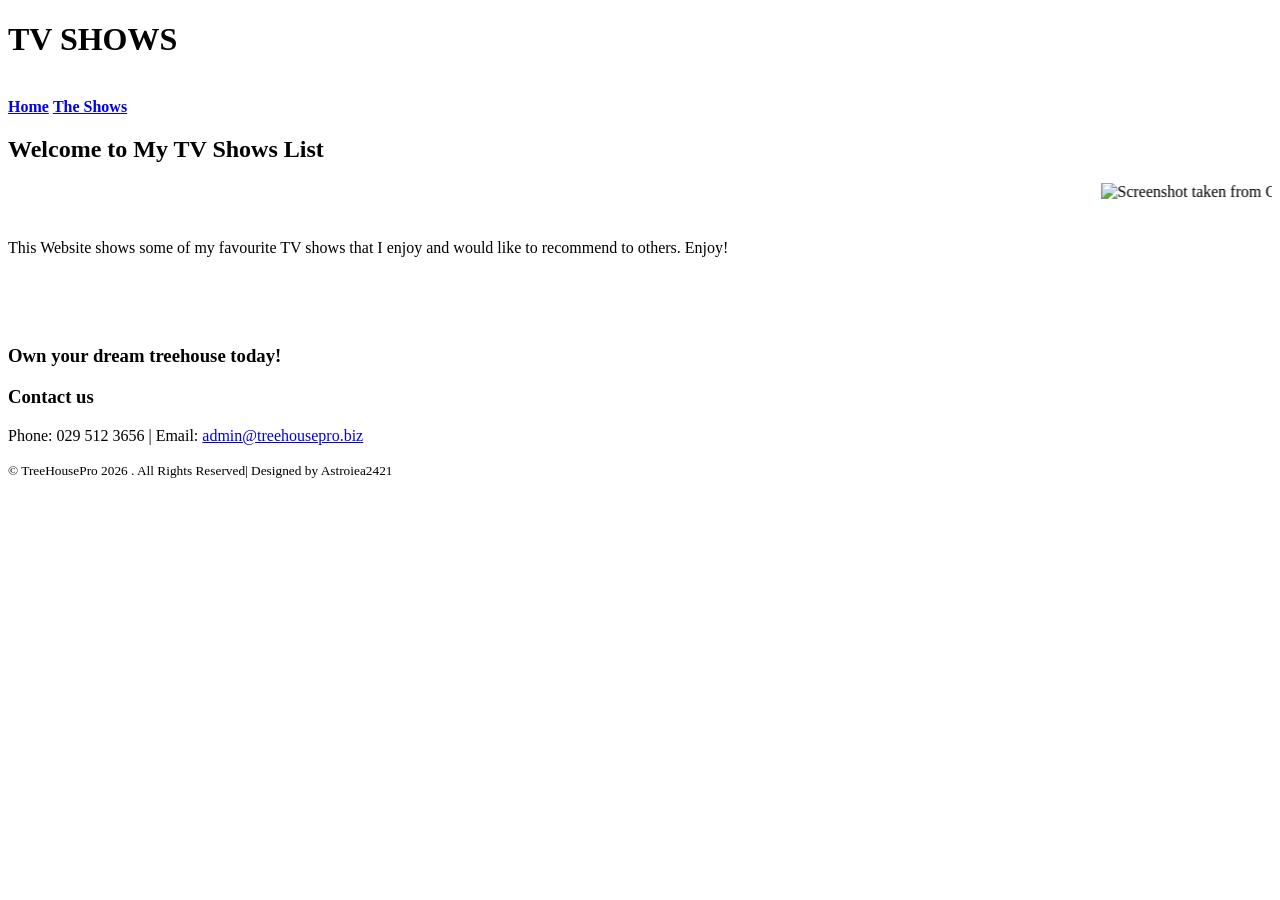
==== index.html @ 77742c8a "edited" ====
<!DOCTYPE html>
<html lang="en">
    <head>
        <meta charset="utf-8">
        <title>TV Shows - Home</title>
        <link rel="icon" type="image/x-icon" href="images/tv_shows_icon.png">
        <link rel="stylesheet" href = "css/style.css">
    </head>
    <body>
        <header>
            <div id = "page_logo"><h1>TV SHOWS</h1></div>
            <br>
            <nav>
                <a href="index.html"><strong>Home</strong></a>
                <a href="shows.html"><strong>The Shows</strong></a>
            </nav>
        </header>

        <!--the main body of the page-->
        <main>
            <!--The heading at the top of the page-->
            <h2>Welcome to My TV Shows List</h2>
            <!--A marquee-->
            <div id="container1"> 
				<marquee behavior="scroll" direction="left" scrollamount="10"> 
				    <img src="images/ghosts_image.jpg" height="250" alt="Screenshot taken from Ghosts US"/> 
				    <img src="images/sherlock_image.jfif" height="250" alt="Sherlock & Watson looking at camera" /> 
				    <img src="images/spyfamily_image.png" height="250" alt="Screenshot of Anya from Spy x Family"/> 
                    <img src="images/supernatural_image.jpg" height="250" alt="Sam and Dean Winchester from Supernatural"/> 

				</marquee>
			</div>
			<br>
            <!--A box with a paragraph in it-->
            <div id="container">
                <p>This Website shows some of my favourite TV shows that I enjoy and would like to recommend to others. Enjoy!</p>
            </div>
        </main>
        <br>
        <br>
        <br>
    <!--The footer with contact & copyright information-->
    <footer>
        <h3>Own your dream treehouse today! </h3> <h3>Contact us</h3>
        <p>Phone: 029 512 3656 | Email: <a href="https://mail.google.com/mail/u/0/?fs=1&to=admin@treehousepro.biz&tf=cm">admin@treehousepro.biz</a></p>
        <p><small> &copy; TreeHousePro 2026 . All Rights Reserved| Designed by Astroiea2421</small></p>
    </footer>
    </body>
    <!--The end of the website body-->
</html>
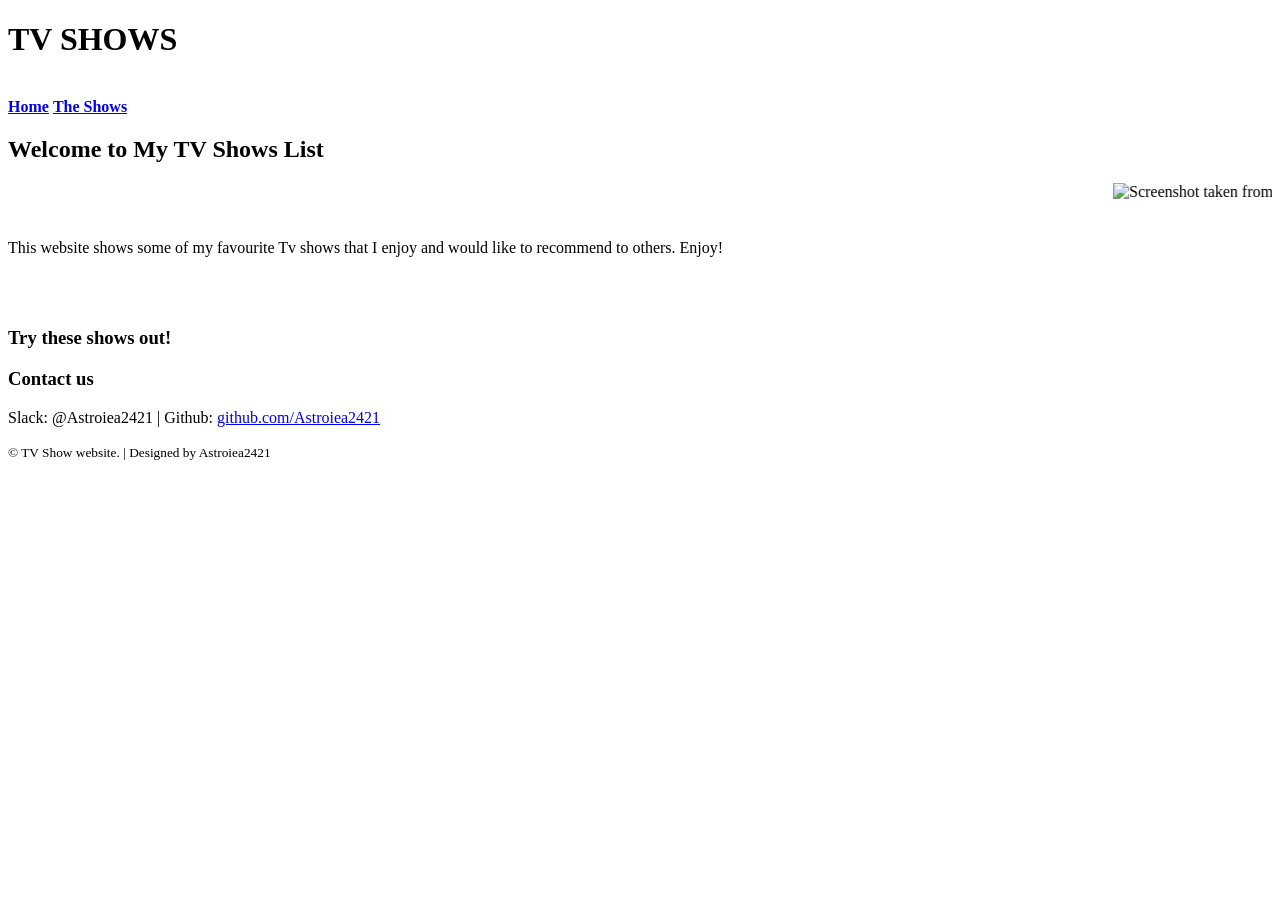
==== commit 88ec1d4c: "final edits done!" ====
--- a/index.html
+++ b/index.html
@@ -33,17 +33,16 @@
 			<br>
             <!--A box with a paragraph in it-->
             <div id="container">
-                <p>This Website shows some of my favourite TV shows that I enjoy and would like to recommend to others. Enjoy!</p>
+                <p>This website shows some of my favourite Tv shows that I enjoy and would like to recommend to others. Enjoy!</p>
             </div>
         </main>
         <br>
         <br>
-        <br>
     <!--The footer with contact & copyright information-->
     <footer>
-        <h3>Own your dream treehouse today! </h3> <h3>Contact us</h3>
-        <p>Phone: 029 512 3656 | Email: <a href="https://mail.google.com/mail/u/0/?fs=1&to=admin@treehousepro.biz&tf=cm">admin@treehousepro.biz</a></p>
-        <p><small> &copy; TreeHousePro 2026 . All Rights Reserved| Designed by Astroiea2421</small></p>
+        <h3>Try these shows out! </h3> <h3>Contact us</h3>
+        <p>Slack: @Astroiea2421 | Github: <a href="https://github.com/Astroiea2421">github.com/Astroiea2421</a></p>
+        <p><small> &copy; TV Show website. | Designed by Astroiea2421</small></p>
     </footer>
     </body>
     <!--The end of the website body-->
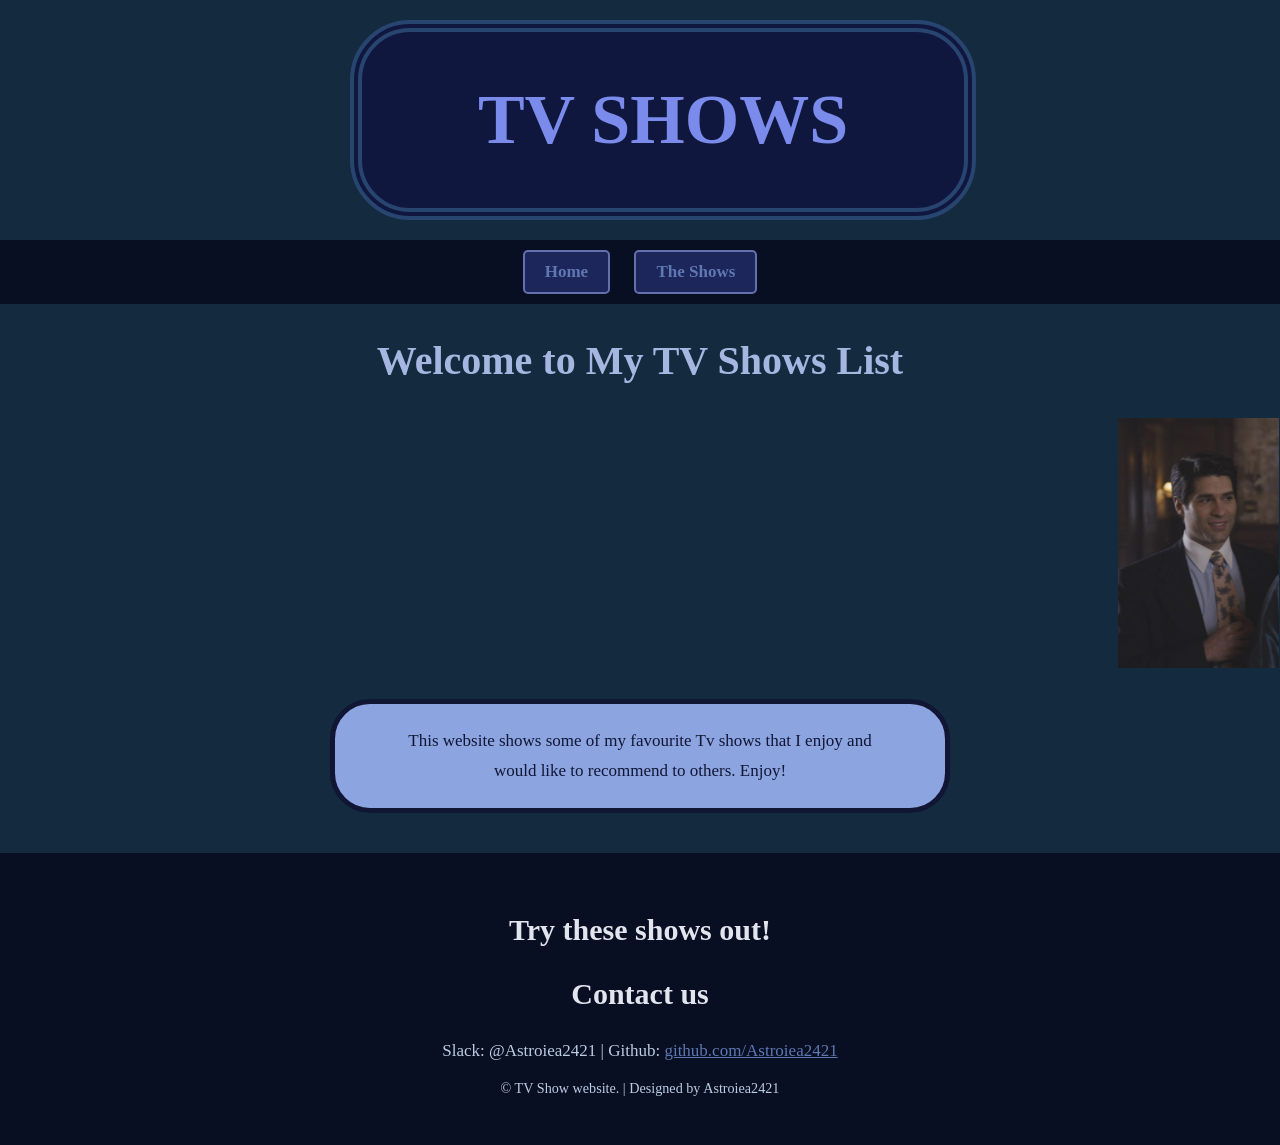
==== commit 99b969de: "Update index.html" ====
--- a/index.html
+++ b/index.html
@@ -3,7 +3,7 @@
     <head>
         <meta charset="utf-8">
         <title>TV Shows - Home</title>
-        <link rel="icon" type="image/x-icon" href="images/tv_shows_icon.png">
+        <link rel="icon" type="image/png" href="images/tv_shows_icon.png">
         <link rel="stylesheet" href = "css/style.css">
     </head>
     <body>
@@ -46,4 +46,4 @@
     </footer>
     </body>
     <!--The end of the website body-->
-</html>+</html>
--- a/css/style.css
+++ b/css/style.css
@@ -0,0 +1,123 @@
+body { /*The defaults used throught the website*/
+    font-family:Georgia, 'Times New Roman', Times, serif;
+    background-color: #132A3F; /*Sets the backround page colour*/
+    color: #ffffff;/*Sets the default text colour*/
+    margin: 0px; /* Removes the browser's default page margin */
+    text-align:center;     /*Centres most text on the page*/
+    font-size: 17px;
+}
+
+#page_logo {   /*The logo atop each page*/
+    width: 600px; /*Sets the size of the image*/
+    background-color: #10173f; 
+    border: 12px double #284570; /*Creates a border around it*/
+    border-radius: 60px; /*Makes the border rounded*/
+    margin-left: 350px;
+    margin-top: 20px;
+}
+
+h1 { /*Heading 1*/
+    font-size: 70px; /*Sets the size of the text*/
+    color:#7a8beb;
+}
+
+h2 { /*Heading 2*/
+    font-size: 40px;
+    color: #a5b6e0;
+    }
+
+h3 {
+    font-size: 30px;
+    color: #e2e5ee;
+}
+
+p {
+    margin-left: 250px; /* Stops length on the right */
+    margin-right: 250px; /* Stops length on the left */
+    margin-inline: 50px;
+}
+
+div { /*Div makes gaps*/
+    padding: 1px;
+}
+   
+#container { /* coloured box */
+    width: 600px; /* width */
+    margin: 0 auto; /*Centres it*/
+    background-color: #8ca4e0;
+    color: #111635;
+    line-height: 30px; /* Spaces between the lines*/
+    padding: 5px;
+    border-radius: 40px;
+    border: 5px solid #111635;
+}
+
+#Show_photo { /*Border of treehouse designs*/
+    height: 350px;
+    border: 5px dotted #adadad;
+}
+
+#Show_line {
+    display: flex;
+    flex-direction: row;
+    margin: 70px;
+    margin-right: 30px;
+}
+
+#Show_and_name {
+    display: flex;
+    flex-direction: column;;
+}
+
+.ShowInfo {
+    width: 550px; /* width */
+    height: 330px;
+    margin-left: 50px; /*Centres it*/
+    background-color: #c4d0ee;
+    color: #0f1c55;
+    padding: 5px;
+    border-radius: 40px;
+    line-height: 30px;
+    border: 3px solid #306bc5;
+    font-size: 16px;
+    
+}
+
+footer {
+   background-color: #080f22;
+   color: #bdcce4;
+   padding-top: 30px;
+   padding-bottom: 30px;
+}
+
+nav { /*Sets Nav bar background colour*/
+	background-color: #080f22;
+}
+
+nav a {/*Creates the nav buttons*/
+	text-decoration: none; /* Removes the underline from  the link*/
+    background-color: #1c265a;
+    padding: 10px 20px;
+    margin: 10px;
+    border-radius: 5px;
+    border: 2px double #6470ad;
+    display: inline-block;
+}
+
+nav a:visited { /*Sets the colour of the text on the buttons*/
+	color: #bdcaec;
+}
+nav a:hover { /*Changes the bg colour of the buttons if you hover*/
+	background: #2a3777;
+}
+
+a:link, a:visited { /*Sets Default colour of links*/
+  color:#5f77b3;
+}
+
+a:hover, a:active { /*Sets Link colour if you hover*/
+  color:#bdbdbd;
+}
+
+
+
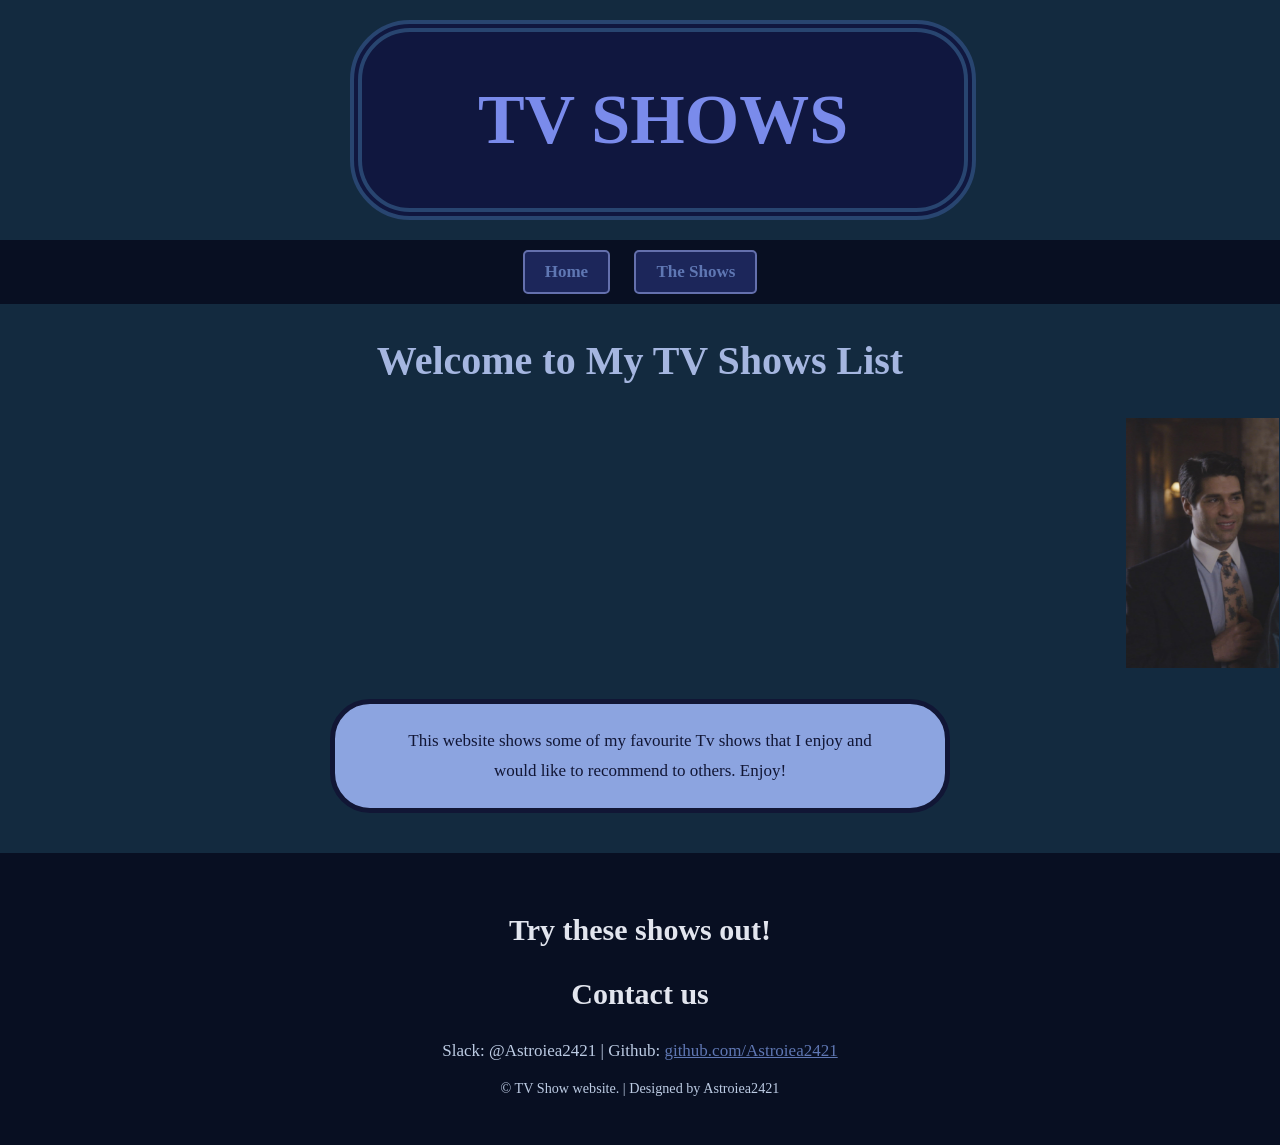
==== commit 0c136fa3: "Update index.html" ====
--- a/index.html
+++ b/index.html
@@ -3,7 +3,7 @@
     <head>
         <meta charset="utf-8">
         <title>TV Shows - Home</title>
-        <link rel="icon" type="image/png" href="images/tv_shows_icon.png">
+        <link rel="icon" type="image/png" href="./images/tv_shows_icon.png">
         <link rel="stylesheet" href = "css/style.css">
     </head>
     <body>
